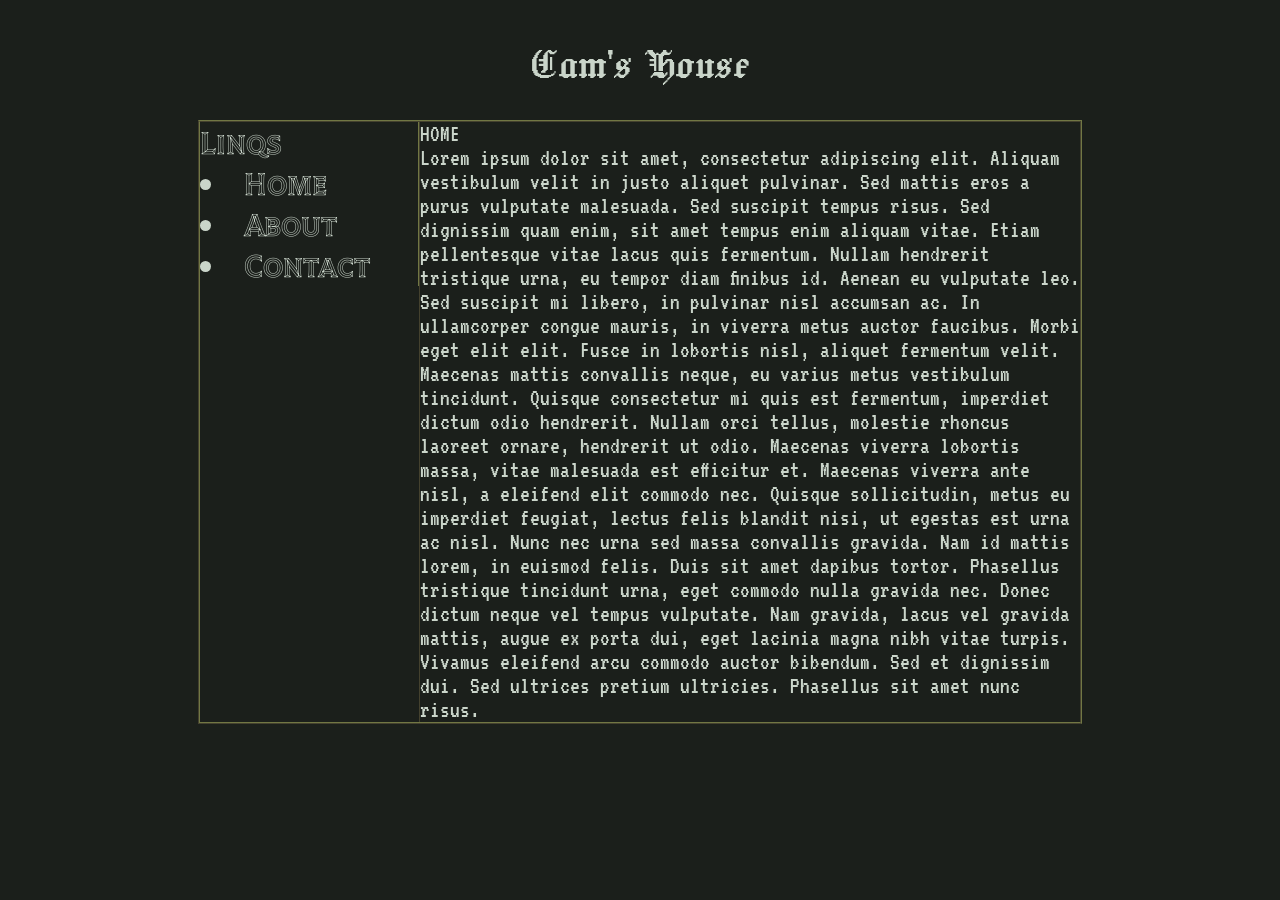
==== index.html @ 701ead1b "initial draft" ====
<html>
    <head>
        <title>Cam's Website</title>
        <link rel="stylesheet" type="text/css" href="index.css">

        <!-- Fonts -->
        <link rel="preconnect" href="https://fonts.googleapis.com">
        <link rel="preconnect" href="https://fonts.gstatic.com" crossorigin>
        <link href="https://fonts.googleapis.com/css2?family=Jacquard+12&family=Jacquard+24&family=Pirata+One&family=Pixelify+Sans:wght@400..700&family=Texturina:ital,opsz,wght@0,12..72,100..900;1,12..72,100..900&family=Tilt+Prism&family=Uncial+Antiqua&family=UnifrakturMaguntia&family=VT323&display=swap" rel="stylesheet">
    </head>
    <body>
        <div class="root-div">
            <div>
                <header>
                    <h1 class="jacquard-24-regular font-xlarge">Cam's House</h1>
                </header>   
            </div>
            <div class="content-wrapper fancy-border-exterior uncial-antiqua-regular">
                <div class="fancy-border-interior">
                    <div class='row'>
                        <div class='column col-20 fancy-border-r-exterior tilt-prism-cwt font-large match-col-height'>
                            <div class="fancy-border-r-interior">
                                <div>
                                    Linqs
                                </div>
                                <div>
                                    <li>
                                        Home
                                    </li>
                                    <li>
                                        About
                                    </li>
                                    <li>
                                        Contact
                                    </li>

                                </div>
                            </div>
                        </div>
                        <div class='column col-80 vt323-regular font-medium'>
                            <div>
                                HOME
                            </div>
                            <div>
                                Lorem ipsum dolor sit amet, consectetur adipiscing elit. Aliquam vestibulum velit in justo aliquet pulvinar. Sed mattis eros a purus vulputate malesuada. Sed suscipit tempus risus. Sed dignissim quam enim, sit amet tempus enim aliquam vitae. Etiam pellentesque vitae lacus quis fermentum. Nullam hendrerit tristique urna, eu tempor diam finibus id. Aenean eu vulputate leo. Sed suscipit mi libero, in pulvinar nisl accumsan ac. In ullamcorper congue mauris, in viverra metus auctor faucibus. Morbi eget elit elit. Fusce in lobortis nisl, aliquet fermentum velit. Maecenas mattis convallis neque, eu varius metus vestibulum tincidunt. Quisque consectetur mi quis est fermentum, imperdiet dictum odio hendrerit.

                                Nullam orci tellus, molestie rhoncus laoreet ornare, hendrerit ut odio. Maecenas viverra lobortis massa, vitae malesuada est efficitur et. Maecenas viverra ante nisl, a eleifend elit commodo nec. Quisque sollicitudin, metus eu imperdiet feugiat, lectus felis blandit nisi, ut egestas est urna ac nisl. Nunc nec urna sed massa convallis gravida. Nam id mattis lorem, in euismod felis. Duis sit amet dapibus tortor.

                                Phasellus tristique tincidunt urna, eget commodo nulla gravida nec. Donec dictum neque vel tempus vulputate. Nam gravida, lacus vel gravida mattis, augue ex porta dui, eget lacinia magna nibh vitae turpis. Vivamus eleifend arcu commodo auctor bibendum. Sed et dignissim dui. Sed ultrices pretium ultricies. Phasellus sit amet nunc risus.
                            </div>
                        </div>
                    </div>
                </div>
            </div>
        </div>
    </body>
</html>
---- index.css ----
/* Coolors reference */
/* https://coolors.co/1b1f1b-e8c547-717744-7b7554-cad5ca */


/* Fonts */

.tilt-prism-cwt {
  font-family: "Tilt Prism", serif;
  font-optical-sizing: auto;
  font-weight: 400;
  font-style: normal;
  font-variation-settings:
    "XROT" 0,
    "YROT" 0;
}
.uncial-antiqua-regular {
    font-family: "Uncial Antiqua", system-ui;
    font-weight: 400;
    font-style: normal;
  }
.vt323-regular {
    font-family: "VT323", monospace;
    font-weight: 400;
    font-style: normal;
}
.texturina-cwt {
  font-family: "Texturina", serif;
  font-optical-sizing: auto;
  font-weight: 400;
  font-style: normal;
}
.pirata-one-regular {
    font-family: "Pirata One", system-ui;
    font-weight: 400;
    font-style: normal;
}
.jacquard-24-regular {
    font-family: "Jacquard 24", system-ui;
    font-weight: 400;
    font-style: normal;
}
.jacquard-12-regular {
    font-family: "Jacquard 12", system-ui;
    font-weight: 400;
    font-style: normal;
}
  
.unifrakturmaguntia-regular {
    font-family: "UnifrakturMaguntia", cursive;
    font-weight: 400;
    font-style: normal;
}
  
.pixelify-sans-cwt {
    font-family: "Pixelify Sans", serif;
    font-optical-sizing: auto;
    font-weight: 400;
    font-style: normal;
  }

/* Styles */
body{
    background-color: #1b1f1b;
    color: #CAD5CA
}

header{
    display: flex;
    justify-content: center;
    align-items: center;
    
}
.root-div{
    /* display: flex;*/
    justify-content: center;
    align-items: center; 
    /* height: 100vh;
    width: 100vw; */
}

.content-wrapper{
    margin: 0% 15%;

}
.row {
    display: flex;
    flex-direction: row;
    flex-wrap: wrap;
    width: 100%;
    /* border: 1px red solid; */
}

.column {
    display: flex;
    flex-direction: column;
    /* flex-basis: 100%; */
    flex: 1;
    /* border: 1px green solid; */
}
.font-small{
    font-size: 0.5em;
}
.font-medium{
    font-size: 1.5em;
}
.font-large{
    font-size: 2em;
}   
.font-xlarge{
    font-size: 3em;
}

.col-20{
    flex: 20%;
}
.col-80{
    flex: 70%;
}
.col-100{
    flex: 100%;
}

.fancy-border-exterior{
    border-style: solid;
    border-width: 1px;
    border-top-color: #717744;
    border-right-color: #717744;
    border-bottom-color: #44412e;
    border-left-color: #44412e;
}
.fancy-border-middle{
    border-style: solid;
    border-width: 1px;
    border-top-color: #717744;
    border-right-color: #717744;
    border-bottom-color: #717744;
    border-left-color: #717744;
}
.fancy-border-interior{
    border-style: solid;
    border-width: 1px;
    border-top-color: #44412e;
    border-right-color: #44412e;
    border-bottom-color: #717744;
    border-left-color: #717744;
}
.fancy-border-r-interior{
    border-right: 1px solid #717744;
}
.fancy-border-r-exterior{
    border-right: 1px solid #44412e;
}
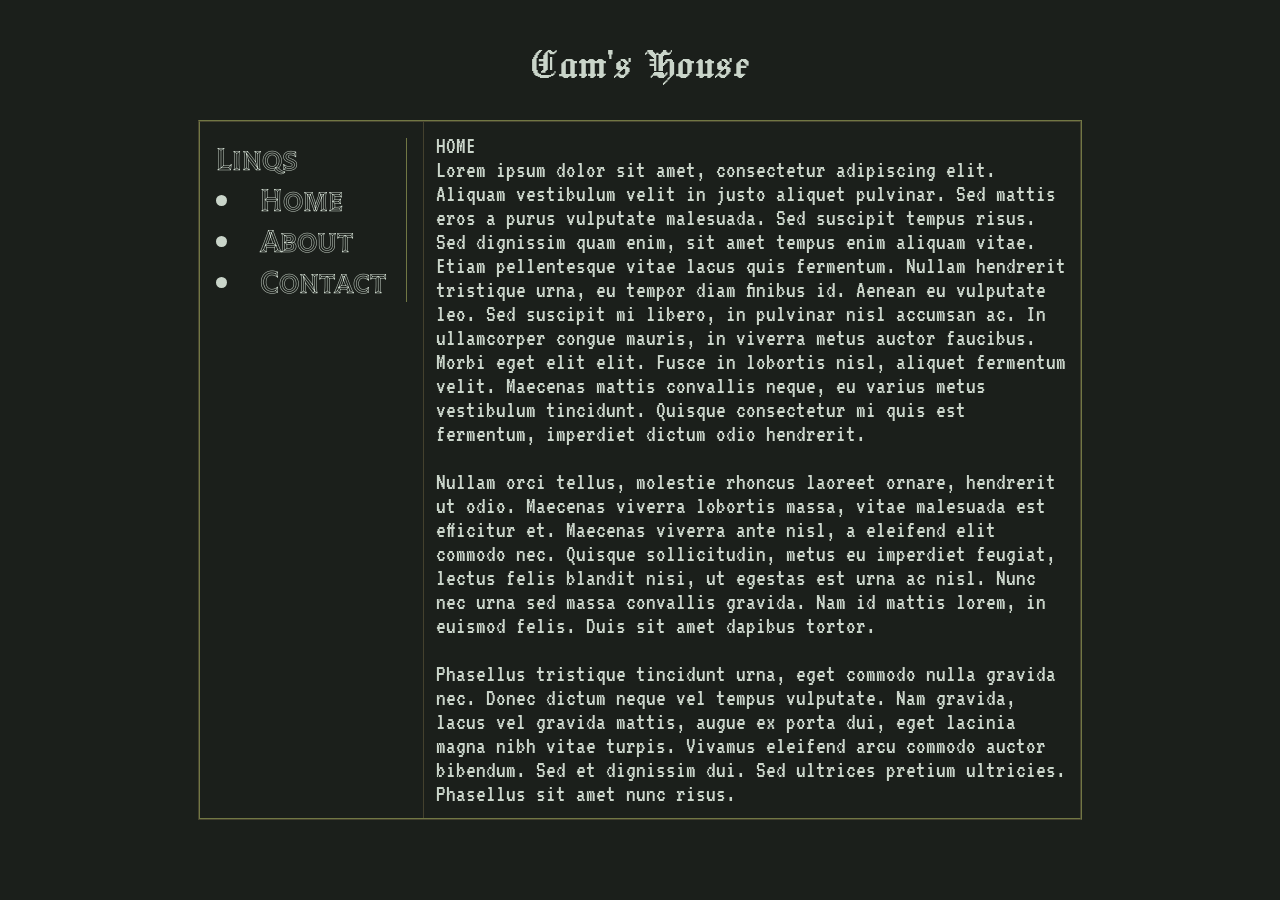
==== commit 7a515446: "more things" ====
--- a/index.html
+++ b/index.html
@@ -43,9 +43,11 @@
                             </div>
                             <div>
                                 Lorem ipsum dolor sit amet, consectetur adipiscing elit. Aliquam vestibulum velit in justo aliquet pulvinar. Sed mattis eros a purus vulputate malesuada. Sed suscipit tempus risus. Sed dignissim quam enim, sit amet tempus enim aliquam vitae. Etiam pellentesque vitae lacus quis fermentum. Nullam hendrerit tristique urna, eu tempor diam finibus id. Aenean eu vulputate leo. Sed suscipit mi libero, in pulvinar nisl accumsan ac. In ullamcorper congue mauris, in viverra metus auctor faucibus. Morbi eget elit elit. Fusce in lobortis nisl, aliquet fermentum velit. Maecenas mattis convallis neque, eu varius metus vestibulum tincidunt. Quisque consectetur mi quis est fermentum, imperdiet dictum odio hendrerit.
-
+                                <br/>
+                                <br/>
                                 Nullam orci tellus, molestie rhoncus laoreet ornare, hendrerit ut odio. Maecenas viverra lobortis massa, vitae malesuada est efficitur et. Maecenas viverra ante nisl, a eleifend elit commodo nec. Quisque sollicitudin, metus eu imperdiet feugiat, lectus felis blandit nisi, ut egestas est urna ac nisl. Nunc nec urna sed massa convallis gravida. Nam id mattis lorem, in euismod felis. Duis sit amet dapibus tortor.
-
+                                <br/>
+                                <br/>
                                 Phasellus tristique tincidunt urna, eget commodo nulla gravida nec. Donec dictum neque vel tempus vulputate. Nam gravida, lacus vel gravida mattis, augue ex porta dui, eget lacinia magna nibh vitae turpis. Vivamus eleifend arcu commodo auctor bibendum. Sed et dignissim dui. Sed ultrices pretium ultricies. Phasellus sit amet nunc risus.
                             </div>
                         </div>
--- a/index.css
+++ b/index.css
@@ -96,6 +96,7 @@
     /* flex-basis: 100%; */
     flex: 1;
     /* border: 1px green solid; */
+    padding: 0.5em;
 }
 .font-small{
     font-size: 0.5em;
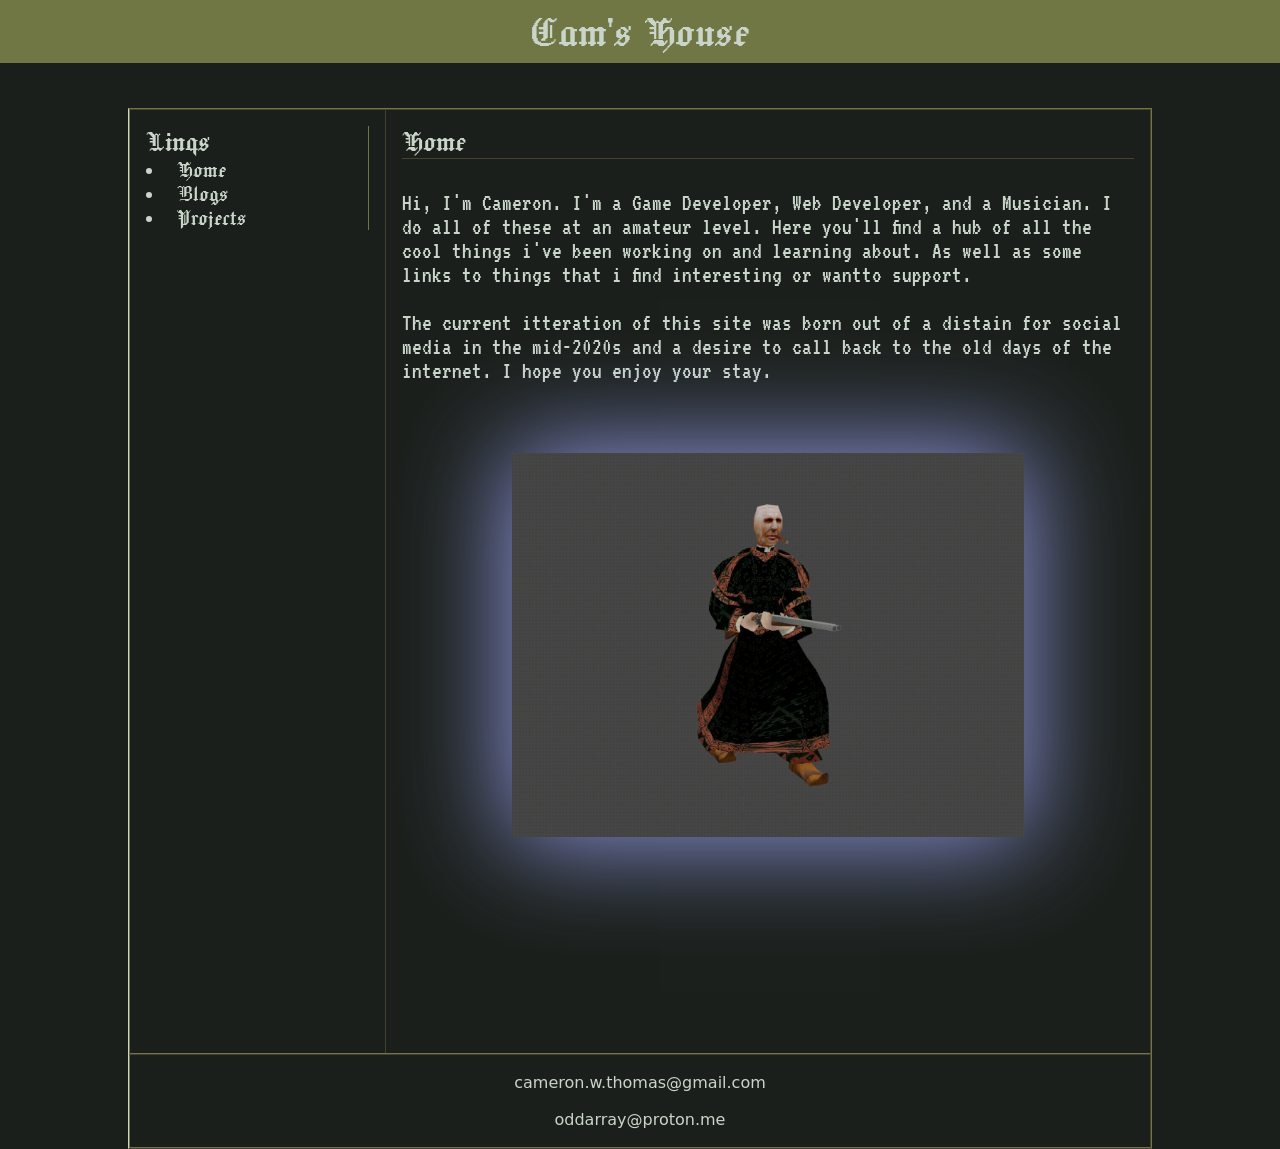
==== commit f1657f9a: "Johnny Graives Gif" ====
--- a/index.html
+++ b/index.html
@@ -2,57 +2,45 @@
     <head>
         <title>Cam's Website</title>
         <link rel="stylesheet" type="text/css" href="index.css">
+        <link rel="stylesheet" type="text/css" href="fonts.css">
 
         <!-- Fonts -->
         <link rel="preconnect" href="https://fonts.googleapis.com">
         <link rel="preconnect" href="https://fonts.gstatic.com" crossorigin>
         <link href="https://fonts.googleapis.com/css2?family=Jacquard+12&family=Jacquard+24&family=Pirata+One&family=Pixelify+Sans:wght@400..700&family=Texturina:ital,opsz,wght@0,12..72,100..900;1,12..72,100..900&family=Tilt+Prism&family=Uncial+Antiqua&family=UnifrakturMaguntia&family=VT323&display=swap" rel="stylesheet">
+        <script type="module" src ="index.js" defer></script>
     </head>
-    <body>
+    <body style="margin:0">
         <div class="root-div">
-            <div>
-                <header>
-                    <h1 class="jacquard-24-regular font-xlarge">Cam's House</h1>
-                </header>   
-            </div>
+            <my-header></my-header>
             <div class="content-wrapper fancy-border-exterior uncial-antiqua-regular">
                 <div class="fancy-border-interior">
                     <div class='row'>
-                        <div class='column col-20 fancy-border-r-exterior tilt-prism-cwt font-large match-col-height'>
-                            <div class="fancy-border-r-interior">
-                                <div>
-                                    Linqs
-                                </div>
-                                <div>
-                                    <li>
-                                        Home
-                                    </li>
-                                    <li>
-                                        About
-                                    </li>
-                                    <li>
-                                        Contact
-                                    </li>
+                        <div class='column col-20 fancy-border-r-exterior jacquard-24-regular font-large match-col-height'>
+                            <left-nav></left-nav>
+                        </div>
+                        <div class='column col-80 vt323-regular font-large'>
+                            <div class="section-header jacquard-24-regular font-large">
+                                Home
+                            </div>
+                            <div  class="section-body font-medium">
+                                Hi, I'm Cameron. I'm a Game Developer, Web Developer, and a Musician. I do all of these at an amateur level. 
+                                Here you'll find a hub of all the cool things i've been working on and learning about. 
+                                As well as some links to things that i find interesting or wantto support.
+                                <br/><br/>
+                                The current itteration of this site was born out of a distain for social media in the mid-2020s and a desire
+                                to call back to the old days of the internet. I hope you enjoy your stay.
 
-                                </div>
+                                
                             </div>
-                        </div>
-                        <div class='column col-80 vt323-regular font-medium'>
-                            <div>
-                                HOME
+                            <div class="centered-content" style="margin-top: 70px; margin-bottom: 200px;">
+                                <img src="Assets/GIFs/JG.gif" alt="JG" class="small-gif aura">
                             </div>
-                            <div>
-                                Lorem ipsum dolor sit amet, consectetur adipiscing elit. Aliquam vestibulum velit in justo aliquet pulvinar. Sed mattis eros a purus vulputate malesuada. Sed suscipit tempus risus. Sed dignissim quam enim, sit amet tempus enim aliquam vitae. Etiam pellentesque vitae lacus quis fermentum. Nullam hendrerit tristique urna, eu tempor diam finibus id. Aenean eu vulputate leo. Sed suscipit mi libero, in pulvinar nisl accumsan ac. In ullamcorper congue mauris, in viverra metus auctor faucibus. Morbi eget elit elit. Fusce in lobortis nisl, aliquet fermentum velit. Maecenas mattis convallis neque, eu varius metus vestibulum tincidunt. Quisque consectetur mi quis est fermentum, imperdiet dictum odio hendrerit.
-                                <br/>
-                                <br/>
-                                Nullam orci tellus, molestie rhoncus laoreet ornare, hendrerit ut odio. Maecenas viverra lobortis massa, vitae malesuada est efficitur et. Maecenas viverra ante nisl, a eleifend elit commodo nec. Quisque sollicitudin, metus eu imperdiet feugiat, lectus felis blandit nisi, ut egestas est urna ac nisl. Nunc nec urna sed massa convallis gravida. Nam id mattis lorem, in euismod felis. Duis sit amet dapibus tortor.
-                                <br/>
-                                <br/>
-                                Phasellus tristique tincidunt urna, eget commodo nulla gravida nec. Donec dictum neque vel tempus vulputate. Nam gravida, lacus vel gravida mattis, augue ex porta dui, eget lacinia magna nibh vitae turpis. Vivamus eleifend arcu commodo auctor bibendum. Sed et dignissim dui. Sed ultrices pretium ultricies. Phasellus sit amet nunc risus.
-                            </div>
+
                         </div>
                     </div>
                 </div>
+                <my-footer></my-footer>
             </div>
         </div>
     </body>
--- a/index.css
+++ b/index.css
@@ -1,135 +1,127 @@
 /* Coolors reference */
 /* https://coolors.co/1b1f1b-e8c547-717744-7b7554-cad5ca */
 
+/* Media Queries */
+@media screen and (min-width: 768px) {
+    /* tablets and desktop */
+    html {
+        font-size: 16px;
+    }
+    .nav-wrapper {
+        /* Add styles if needed */
+    }
+    .nav-header {
+        /* Add styles if needed */
+    }
+    .nav-links {
+        /* Add styles if needed */
+    }
+    .nav-links > li {
+        /* list-style-type: none; */
+    }
+}
 
-/* Fonts */
-
-.tilt-prism-cwt {
-  font-family: "Tilt Prism", serif;
-  font-optical-sizing: auto;
-  font-weight: 400;
-  font-style: normal;
-  font-variation-settings:
-    "XROT" 0,
-    "YROT" 0;
+@media screen and (max-width: 767px) {
+    /* phones */
+    html {
+        font-size: 32px;
+    }
+    .nav-wrapper {
+        padding: 0px !important; /* Fixed typo */
+    }
+    .nav-header {
+        display: flex;
+        justify-content: center;
+    }
+    .nav-links {
+        display: flex;
+        justify-content: center;
+        align-items: center;
+        padding: 2vh;
+        flex-direction: column; /* Arrange items in a column */
+        gap: 2vh; /* Add spacing between items */
+    }
+    .nav-links > li {
+        list-style-type: none;
+    }
 }
-.uncial-antiqua-regular {
-    font-family: "Uncial Antiqua", system-ui;
-    font-weight: 400;
-    font-style: normal;
-  }
-.vt323-regular {
-    font-family: "VT323", monospace;
-    font-weight: 400;
-    font-style: normal;
-}
-.texturina-cwt {
-  font-family: "Texturina", serif;
-  font-optical-sizing: auto;
-  font-weight: 400;
-  font-style: normal;
-}
-.pirata-one-regular {
-    font-family: "Pirata One", system-ui;
-    font-weight: 400;
-    font-style: normal;
-}
-.jacquard-24-regular {
-    font-family: "Jacquard 24", system-ui;
-    font-weight: 400;
-    font-style: normal;
-}
-.jacquard-12-regular {
-    font-family: "Jacquard 12", system-ui;
-    font-weight: 400;
-    font-style: normal;
-}
-  
-.unifrakturmaguntia-regular {
-    font-family: "UnifrakturMaguntia", cursive;
-    font-weight: 400;
-    font-style: normal;
-}
-  
-.pixelify-sans-cwt {
-    font-family: "Pixelify Sans", serif;
-    font-optical-sizing: auto;
-    font-weight: 400;
-    font-style: normal;
-  }
 
 /* Styles */
-body{
+body {
     background-color: #1b1f1b;
-    color: #CAD5CA
+    color: #CAD5CA;
 }
 
-header{
+/* Remove all default anchor styling */
+a{
+    text-decoration: none;
+    color: #CAD5CA;
+
+}
+
+header {
     display: flex;
     justify-content: center;
     align-items: center;
-    
-}
-.root-div{
-    /* display: flex;*/
-    justify-content: center;
-    align-items: center; 
-    /* height: 100vh;
-    width: 100vw; */
 }
 
-.content-wrapper{
-    margin: 0% 15%;
+.font-xsmall {
+    font-size: 0.5rem;
+}
+.font-small {
+    font-size: 1rem;
+}
+.font-medium {
+    font-size: 1.5rem;
+}
+.font-large {
+    font-size: 2rem;
+}
+.font-xlarge {
+    font-size: 3rem;
+}
 
+.root-div {
+    justify-content: center;
+    align-items: center;
 }
+
+.content-wrapper {
+    margin: 0% 10%;
+}
+
 .row {
     display: flex;
     flex-direction: row;
     flex-wrap: wrap;
     width: 100%;
-    /* border: 1px red solid; */
 }
 
 .column {
     display: flex;
     flex-direction: column;
-    /* flex-basis: 100%; */
     flex: 1;
-    /* border: 1px green solid; */
     padding: 0.5em;
 }
-.font-small{
-    font-size: 0.5em;
-}
-.font-medium{
-    font-size: 1.5em;
-}
-.font-large{
-    font-size: 2em;
-}   
-.font-xlarge{
-    font-size: 3em;
-}
 
-.col-20{
+.col-20 {
     flex: 20%;
 }
-.col-80{
+.col-80 {
     flex: 70%;
 }
-.col-100{
+.col-100 {
     flex: 100%;
 }
 
-.fancy-border-exterior{
+.fancy-border-exterior {
     border-style: solid;
     border-width: 1px;
     border-top-color: #717744;
     border-right-color: #717744;
     border-bottom-color: #44412e;
-    border-left-color: #44412e;
 }
-.fancy-border-middle{
+.fancy-border-middle {
     border-style: solid;
     border-width: 1px;
     border-top-color: #717744;
@@ -137,7 +129,7 @@
     border-bottom-color: #717744;
     border-left-color: #717744;
 }
-.fancy-border-interior{
+.fancy-border-interior {
     border-style: solid;
     border-width: 1px;
     border-top-color: #44412e;
@@ -145,10 +137,59 @@
     border-bottom-color: #717744;
     border-left-color: #717744;
 }
-.fancy-border-r-interior{
+
+.fancy-border-r-interior {
     border-right: 1px solid #717744;
 }
-.fancy-border-r-exterior{
+.fancy-border-r-exterior {
     border-right: 1px solid #44412e;
 }
-  
+
+.section-header {
+    font-weight: bold;
+    margin: 0em 0em 1em 0;
+    border-bottom: 1px solid #44412e;
+}
+
+.section-body {
+    /* Add styles if needed */
+}
+
+.header {
+    display: flex;
+    justify-content: center;
+    align-items: center;
+    background-color: #717744;
+    color: #CAD5CA;
+    height: 5vh;
+    width: 100vw;
+    top: 0;
+    left: 0;
+    margin: 0;
+    margin-bottom: 5vh;
+    padding: 1vh;
+}
+
+.footer {
+    display: flex;
+    justify-content: center;
+    align-items: center;
+    padding: 2vh;
+    flex-direction: column; /* Arrange items in a column */
+    gap: 2vh; /* Add spacing between items */
+}
+
+.small-gif{
+    height: 384px;
+    width: 512px;
+}
+
+.aura{
+    box-shadow: 0 0 100px 5px #8F98DF;
+}
+
+.centered-content {
+    display: flex;
+    justify-content: center;
+    align-items: center;
+}
--- a/fonts.css
+++ b/fonts.css
@@ -0,0 +1,57 @@
+
+
+/* Fonts */
+
+.tilt-prism-cwt {
+    font-family: "Tilt Prism", serif;
+    font-optical-sizing: auto;
+    font-weight: 400;
+    font-style: normal;
+    font-variation-settings:
+      "XROT" 0,
+      "YROT" 0;
+  }
+  .uncial-antiqua-regular {
+      font-family: "Uncial Antiqua", system-ui;
+      font-weight: 400;
+      font-style: normal;
+    }
+  .vt323-regular {
+      font-family: "VT323", monospace;
+      font-weight: 400;
+      font-style: normal;
+  }
+  .texturina-cwt {
+    font-family: "Texturina", serif;
+    font-optical-sizing: auto;
+    font-weight: 400;
+    font-style: normal;
+  }
+  .pirata-one-regular {
+      font-family: "Pirata One", system-ui;
+      font-weight: 400;
+      font-style: normal;
+  }
+  .jacquard-24-regular {
+      font-family: "Jacquard 24", system-ui;
+      font-weight: 400;
+      font-style: normal;
+  }
+  .jacquard-12-regular {
+      font-family: "Jacquard 12", system-ui;
+      font-weight: 400;
+      font-style: normal;
+  }
+    
+  .unifrakturmaguntia-regular {
+      font-family: "UnifrakturMaguntia", cursive;
+      font-weight: 400;
+      font-style: normal;
+  }
+    
+  .pixelify-sans-cwt {
+      font-family: "Pixelify Sans", serif;
+      font-optical-sizing: auto;
+      font-weight: 400;
+      font-style: normal;
+    }
